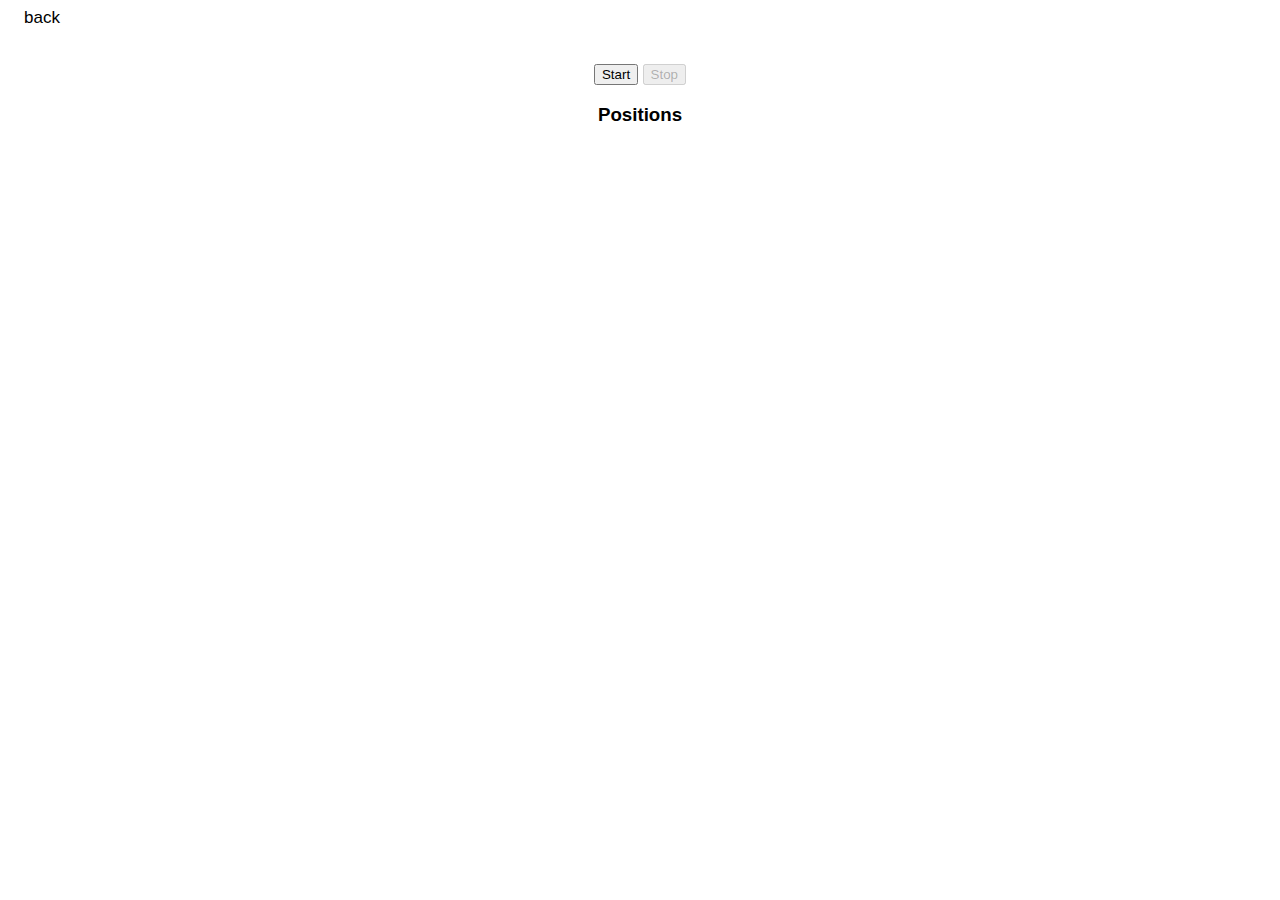
==== tracking.html @ 94c177c4 "Changing random images" ====
<!DOCTYPE html>
<html lang="en">
<head>
    <meta charset="UTF-8">
    <meta http-equiv="X-UA-Compatible" content="IE=edge">
    <meta name="viewport" content="width=device-width, initial-scale=1.0">

    <link rel="stylesheet" href="style.css">

    <title>Tracking Testing</title>
</head>
<body>
    <a href="index.html">back</a><br><br><br>
    <div class="tengah">
        <div id="content">
            <button id="start-btn" onclick="startTrack()">Start</button>
            <button id="stop-btn" onclick="stopTrack()">Stop</button>

            <p id="status"></p>
            <h3>Positions</h3>
            <p id="position"></p>
        </div>
        <p id="warn"></p>
    </div>

    <!-- JS Script -->
    <script src="tracking.js"></script>
</body>
</html>
---- style.css ----
body {
    font-family: Arial;
}

/* Style the tab */
.tab {
    overflow: hidden;
    border: 1px solid #ccc;
    background-color: #f1f1f1;
}

/* Style the buttons inside the tab */
.tab button {
    background-color: inherit;
    float: left;
    border: none;
    outline: none;
    cursor: pointer;
    padding: 14px 16px;
    transition: 0.3s;
    font-size: 17px;

    width: 33%;
}

/* Change background color of buttons on hover */
.tab button:hover {
    background-color: #ddd;
}

/* Create an active/current tablink class */
.tab button.active {
    background-color: #ccc;
}

/* Style the tab content */
.tabcontent {
    display: none;
    padding: 6px 12px;
    border: 1px solid #ccc;
    border-top: none;
}

.tengah{
    text-align: center;
}

.twt-emb{
    display: inline-flex;
}

.tab-full{
    width: 100%;
}

a {
    color: inherit;
    text-decoration: none;
    font-size: 17px;
    padding: 14px 16px;
}

a:hover {
    color:#00A0C6; 
    text-decoration:none; 
    cursor:pointer;  
}

.ctr{
    height: 33%;
}

.removed{
    /* display: none; */
    opacity: 0.4;
}
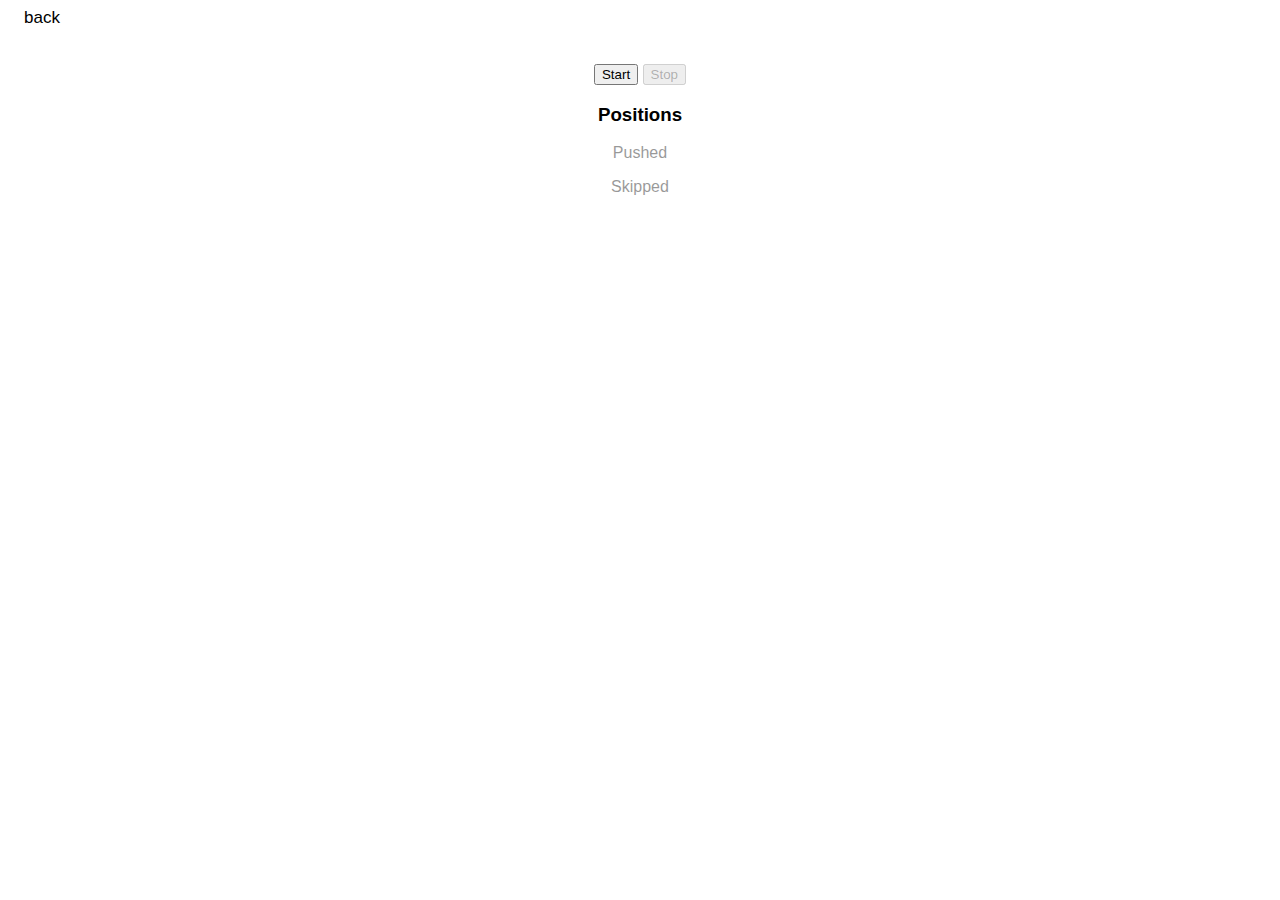
==== commit ad2c5e05: "adding distance calculator and testing" ====
--- a/tracking.html
+++ b/tracking.html
@@ -19,6 +19,9 @@
             <p id="status"></p>
             <h3>Positions</h3>
             <p id="position"></p>
+            <p id="distance"></p>
+            <p id="testingPush" class="removed">Pushed</p>
+            <p id="testingSkip" class="removed">Skipped</p>
         </div>
         <p id="warn"></p>
     </div>
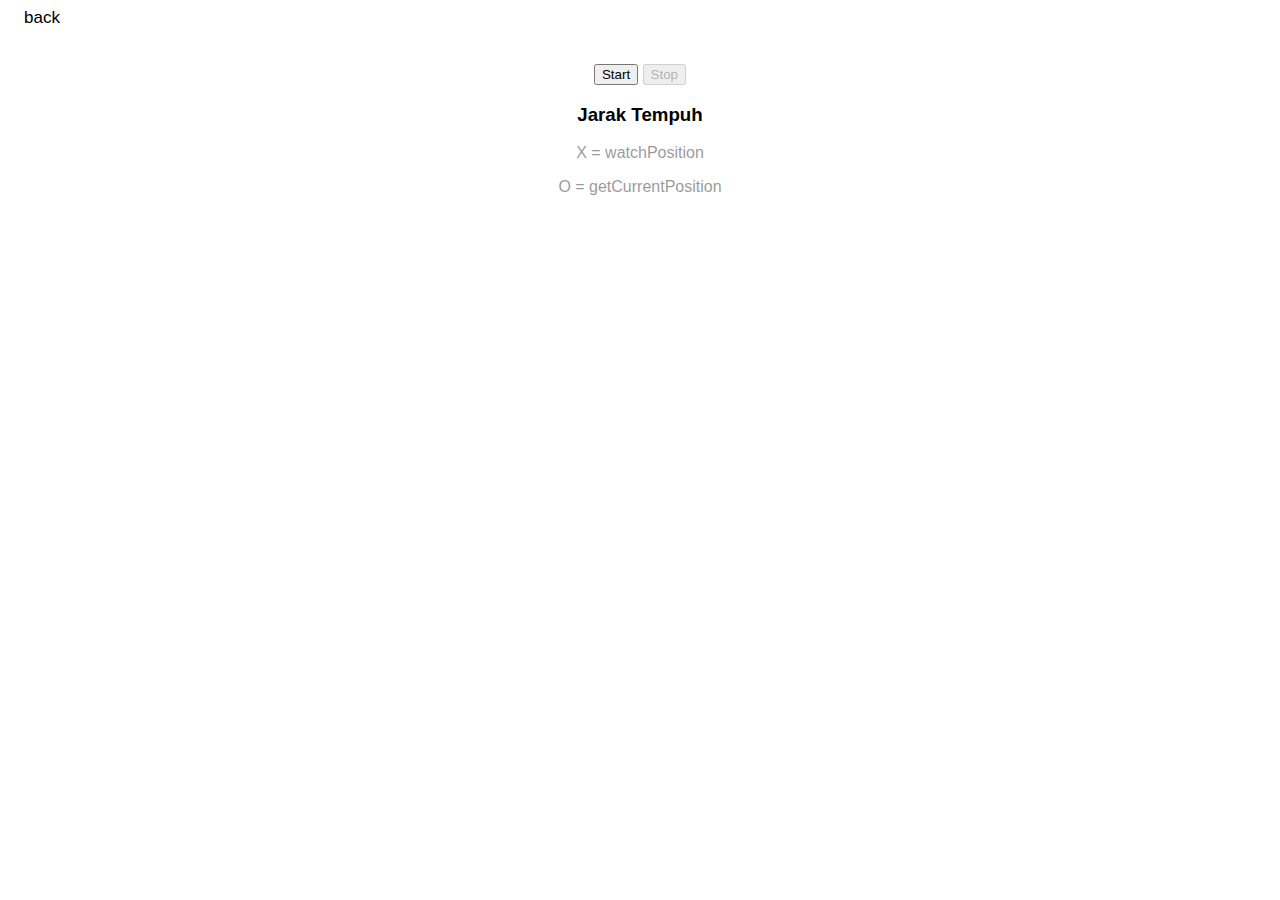
==== commit c04b6265: "For Testing: fixing comparison format" ====
--- a/tracking.html
+++ b/tracking.html
@@ -17,11 +17,11 @@
             <button id="stop-btn" onclick="stopTrack()">Stop</button>
 
             <p id="status"></p>
-            <h3>Positions</h3>
+            <h3>Jarak Tempuh</h3>
+            <p id="distance"></p>
+            <p id="testing1" class="removed">X = watchPosition</p>
+            <p id="testing2" class="removed">O = getCurrentPosition</p>
             <p id="position"></p>
-            <p id="distance"></p>
-            <p id="testingPush" class="removed">Pushed</p>
-            <p id="testingSkip" class="removed">Skipped</p>
         </div>
         <p id="warn"></p>
     </div>
